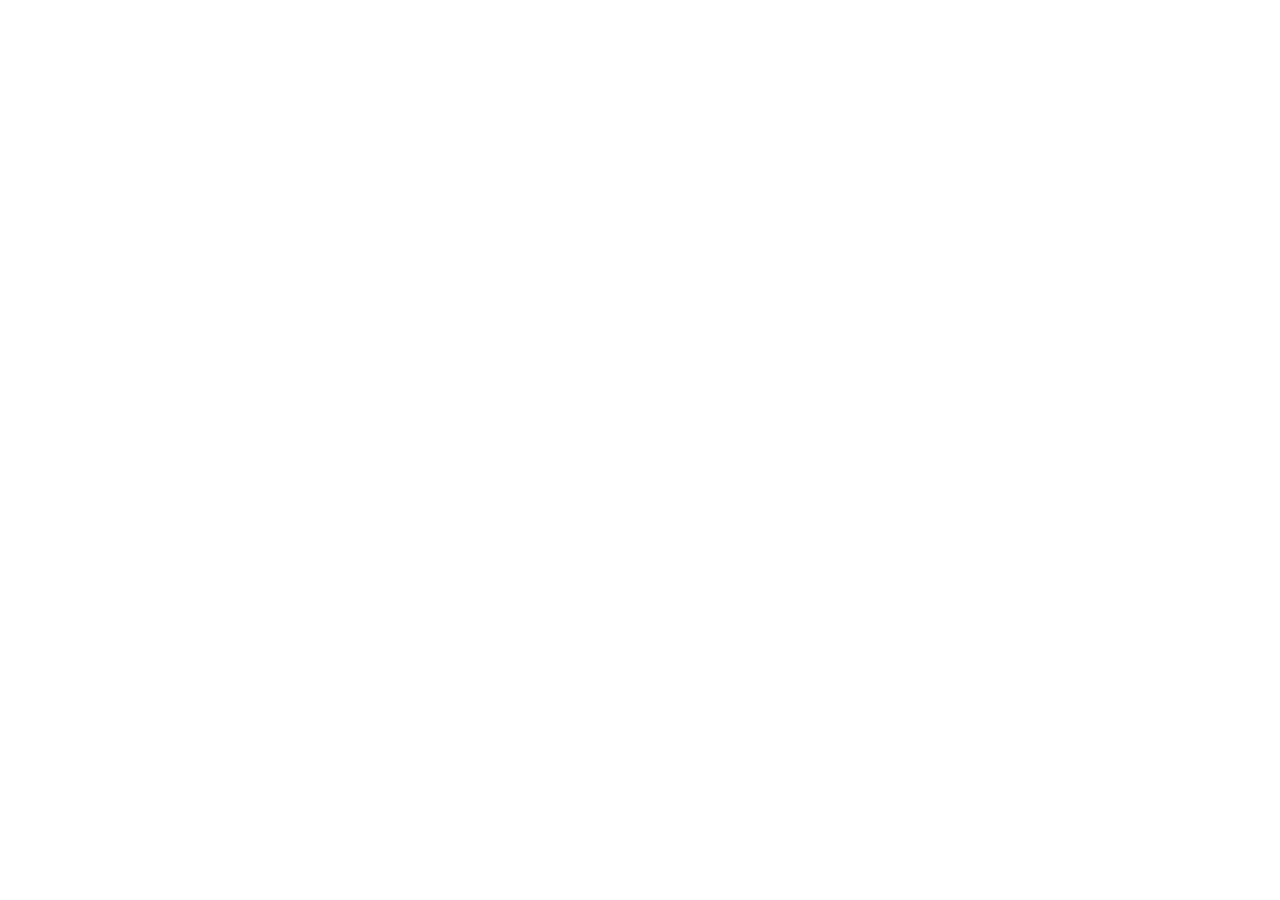
==== desafio2/index.html @ c042f575 "comiit foda do campeonato" ====
<!DOCTYPE html>
<html lang="en">
<head>
    <meta charset="UTF-8">
    <meta name="viewport" content="width=device-width, initial-scale=1.0">
    <title>campeonato</title>
    <link rel="stylesheet" href="style.css">
    <link href="https://cdn.jsdelivr.net/npm/bootstrap@5.3.8/dist/css/bootstrap.min.css" rel="stylesheet" integrity="sha384-sRIl4kxILFvY47J16cr9ZwB07vP4J8+LH7qKQnuqkuIAvNWLzeN8tE5YBujZqJLB" crossorigin="anonymous">
</head>
<body>
    

    <script src="https://cdn.jsdelivr.net/npm/bootstrap@5.3.8/dist/js/bootstrap.bundle.min.js" integrity="sha384-FKyoEForCGlyvwx9Hj09JcYn3nv7wiPVlz7YYwJrWVcXK/BmnVDxM+D2scQbITxI" crossorigin="anonymous"></script>
</body>
</html>
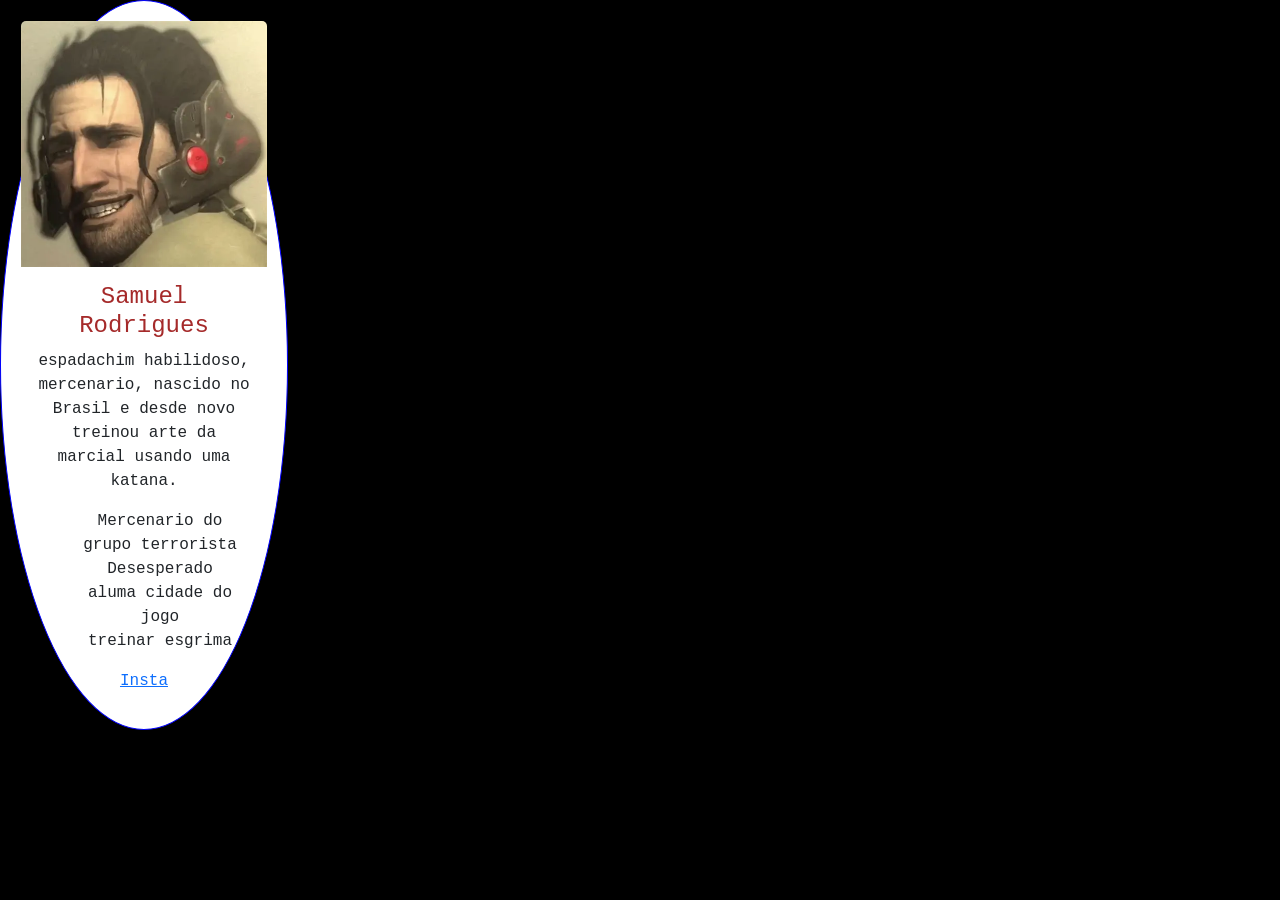
==== commit 8f954be7: "linkedin do samuel" ====
--- a/desafio2/index.html
+++ b/desafio2/index.html
@@ -4,10 +4,27 @@
     <meta charset="UTF-8">
     <meta name="viewport" content="width=device-width, initial-scale=1.0">
     <title>campeonato</title>
+    <link href="https://cdn.jsdelivr.net/npm/bootstrap@5.3.8/dist/css/bootstrap.min.css" rel="stylesheet" integrity="sha384-sRIl4kxILFvY47J16cr9ZwB07vP4J8+LH7qKQnuqkuIAvNWLzeN8tE5YBujZqJLB" crossorigin="anonymous">
     <link rel="stylesheet" href="style.css">
-    <link href="https://cdn.jsdelivr.net/npm/bootstrap@5.3.8/dist/css/bootstrap.min.css" rel="stylesheet" integrity="sha384-sRIl4kxILFvY47J16cr9ZwB07vP4J8+LH7qKQnuqkuIAvNWLzeN8tE5YBujZqJLB" crossorigin="anonymous">
+    
 </head>
 <body>
+
+
+    <div class="card" style="width: 18rem;">
+        <img src="../img/personagem.jpg" class="card-img-top" alt="...">
+        <div class="card-body">
+            <h5 class="card-title">Samuel rodrigues</h5>
+            <p class="card-text">espadachim habilidoso, mercenario, nascido no Brasil e desde novo treinou arte da marcial usando uma katana.</p>
+            <p class="lista">
+              <ul>
+                  <li>Mercenario do grupo terrorista Desesperado</li>
+                  <li>aluma cidade do jogo</li>
+                  <li>treinar esgrima</li>
+              </ul>
+              <a href="Insta.html">Insta</a>
+        </div>
+      </div>
     
 
     <script src="https://cdn.jsdelivr.net/npm/bootstrap@5.3.8/dist/js/bootstrap.bundle.min.js" integrity="sha384-FKyoEForCGlyvwx9Hj09JcYn3nv7wiPVlz7YYwJrWVcXK/BmnVDxM+D2scQbITxI" crossorigin="anonymous"></script>
--- a/desafio2/style.css
+++ b/desafio2/style.css
@@ -0,0 +1,29 @@
+body{
+    background-color: black;
+    color: white;
+    justify-content: center;
+}
+.card{
+    text-align: center;
+    font-family: 'Courier New', Courier, monospace;
+    border-radius: 50%;
+    border-color: blue;
+    padding: 20px;
+}
+
+.card-title{
+    color: brown;
+    text-transform: capitalize;
+    font-size: x-large;
+}
+
+.img{
+    width: auto;
+}
+ a:hover{
+    color: blue;
+ }
+
+ ul{
+    list-style: none;
+ }
